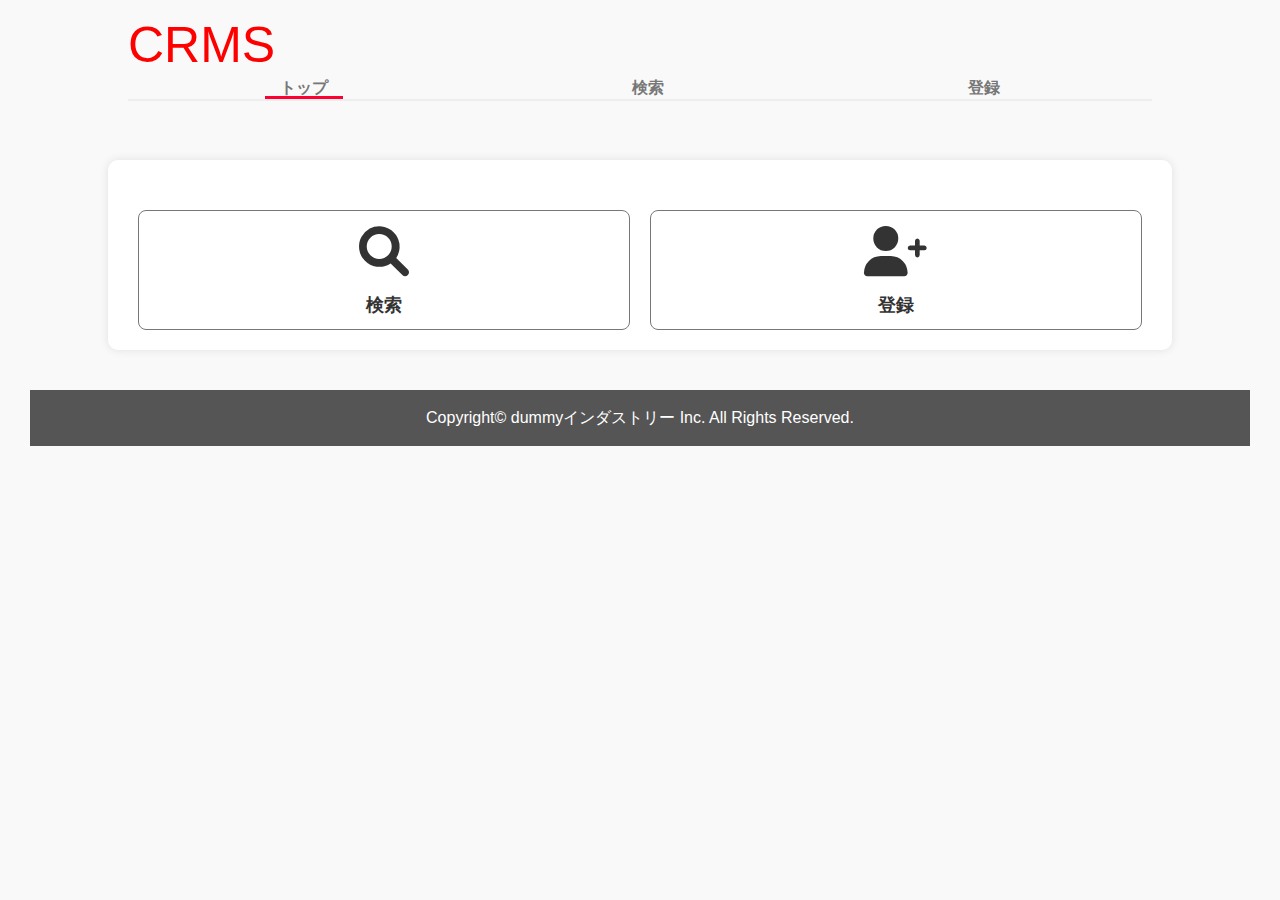
==== index.html @ 04b19d4e "day before" ====
<!DOCTYPE html>
<html lang="ja">

<head>
    <meta charset="UTF-8">
    <meta name="viewport" content="width=device-width, initial-scale=1.0">
    <link rel="stylesheet" href="./css/reset.css">
    <link rel="stylesheet" href="./css/style.css">
    <link rel="stylesheet" href="https://cdnjs.cloudflare.com/ajax/libs/font-awesome/6.0.0-beta3/css/all.min.css">

    <title>トップページ</title>
</head>

<body>
    <header class="header l-contents">
        <a class="logo" href="./index.html">
            <h1>CRMS</h1>
        </a>
        <nav class="navtab">
            <ul class="navtab-bar">
                <li class="active"><a href="./index.html">トップ</a></li>
                <li><a href="">検索</a></li>
                <li><a href="./register.html">登録</a></li>
                <!-- お問い合わせは後で拡張する -->
            </ul>
        </nav>
    </header>
    <main>
        <div class="main-content l-contents main-content-top">
            <a href="" class="content-card">

                <i class="fas fa-search"></i>
                <p class="card-title">検索</p>
            </a>
            </あdiv>
            <a href="./register.html" class="content-card">


                <i class="fas fa-user-plus"></i>
                <p class="card-title">登録</p>
            </a>
        </div>
        </div>
    </main>
    <footer class="footer">
        <p>Copyright© dummyインダストリー Inc. All Rights Reserved.</p>
    </footer>
</body>

</html>
---- css/style.css ----
html {
    font-family: Arial, Helvetica, sans-serif;
    line-height: 1.5;
}

body {
    background-color: white;
}

ul {
    list-style: none;
}

 /* a {
    text-decoration: none;
}  */

.l-contents {
    margin: 0px auto;
    margin-top: 20px;
    width: 80%;
}

.header {
    height: 100px;
}

.navtab {
    border-bottom: 2px solid #eee;
    /* border-color: #e7e7e7; */

}

.navtab>ul {
    display: flex;
    justify-content: space-around;
    margin-top: 10px;
    /* margin: 0;
    display: table;
    width: 100%;
    border-bottom: 2px solid #eee; */

}

.navtab .navbar li{
    display: table-cell;
    float: none;
    white-space: nowrap;
}



.navtab>.navtab-bar>.active {
    border-bottom: 3px solid #ff0033;
}



.logo {
    color: red;
    font-size: 50px;
    text-decoration: none;
}



.navtab>ul>li>a {
    color: #777;
    padding: 15px;
    text-align: center;
    font-weight: bold;
    text-decoration: none;

}

.main-content-top{
    margin-top: 45px;
    display: flex;
    justify-content: space-around;
    margin-bottom: 75px;
    
}

.content-card{
    width: 90%;
    margin-top: 30px;
    
}

.content-card {
    width: 45%;
    margin-top: 30px;
    border: #777 solid 1px;
    border-radius: 8px;
    padding: 20px;
    text-align: center;
}

.content-card {
    width: 45%;
    margin-top: 30px;
    border: #777 solid 1px;
    border-radius: 8px;
    padding: 15px;
    text-align: center;
    text-decoration: none;
    color: inherit;
    display: block;
}

.content-card:hover {
    border-color: #ff0033;
    color: #ff0033;
}

.content-card a {
    text-decoration: none;
    color: inherit;
}

.content-card i {
    font-size: 50px;
    margin-bottom: 10px;
}

.card-title {
    font-size: 18px;
    font-weight: bold;
    margin-top: 10px;
}



footer {
    background-color: #555;
    color: #fff;
    margin: 30px;
    text-align: center;
    padding: 10px;
}

.form-submit {
    text-align: center; /* ボタンを中央揃えにする */
    margin-top: 20px; /* ボタンとフォームの間にマージンを追加 */
}

.form-submit input[type="submit"] {
    background-color: #4a90e2; /* ボタンの背景色 */
    color: white; /* ボタンの文字色 */
    border: none; /* ボーダーをなくす */
    padding: 10px 20px; /* ボタンの内側の余白 */
    font-size: 16px; /* ボタンのフォントサイズ */
    border-radius: 5px; /* ボタンの角を丸くする */
    cursor: pointer; /* カーソルをポインタに変更 */
}

.form-submit input[type="submit"]:hover {
    background-color: #357ab8; /* ホバー時の背景色 */
}


html {
    font-family: Arial, Helvetica, sans-serif;
    line-height: 1.5;
}

body {
    background-color: #f9f9f9;
    color: #333;
    margin: 0;
    padding: 0;
}



.main-content {
    margin: 40px auto;
    width: 80%;
    background-color: white;
    padding: 20px;
    border-radius: 10px;
    box-shadow: 0 0 10px rgba(0, 0, 0, 0.1);
}

.progress-bar {
    display: flex;
    justify-content: center;
    align-items: center;
    margin-bottom: 30px;
}

.progress-bar-card {
    text-align: center;
}

.progress-bar-card__number {
    background-color: #bbb;
    color: white;
    border-radius: 50%;
    width: 40px;
    height: 40px;
    display: flex;
    align-items: center;
    justify-content: center;
    margin: 0 auto;
    font-size: 20px;
}

.progress-bar-card__text {
    margin-top: 10px;
    font-size: 14px;
}

.card-is-active{
    background-color: #4a90e2;
    color: white;
}

.dot {
    text-align: center;
    color: #bbb;
    font-size: 20px;
}

.dot-is-active{
    color: #4a90e2;
}

.form-title {
    text-align: center;
    margin-bottom: 20px;
}

.form-subtitle {
    text-align: center;
    margin-bottom: 40px;
    color: #666;
}

.register {
    width: 100%;
}

.form-group {
    margin-bottom: 20px;
}

.form-group label {
    display: block;
    font-weight: bold;
    margin-bottom: 5px;
}

.form-group input,
.form-group select {
    width: 100%;
    padding: 10px;
    border: 1px solid #ccc;
    border-radius: 5px;
    box-sizing: border-box;
    font-size: 14px;
}

.form-submit {
    text-align: center;
    margin-top: 20px;
}

.form-submit input[type="submit"] {
    background-color: #4a90e2;
    color: white;
    border: none;
    padding: 10px 20px;
    font-size: 16px;
    border-radius: 5px;
    cursor: pointer;
}

.form-submit input[type="submit"]:hover {
    background-color: #357ab8;
}

.footer {
    background-color: #555;
    color: white;
    text-align: center;
    padding: 20px 0;
    margin-top: 40px;
}

.form-group {
    display: flex; /* 横並びにする */
    align-items: center; /* 中央揃えにする */
    margin-bottom: 20px;
}

.form-group label {
    flex: 0 0 150px; /* ラベルの幅を固定 */
    font-weight: bold;
    margin-right: 10px; /* ラベルと入力欄の間にスペースを作る */
}

.form-group input,
.form-group select {
    flex: 1; /* 入力欄が残りのスペースを占める */
    padding: 10px;
    border: 1px solid #ccc;
    border-radius: 5px;
    box-sizing: border-box;
    font-size: 14px;
}
.register {
    max-width: 600px; /* フォーム全体の最大幅を設定 */
    margin: 0 auto; /* フォームを中央揃えに */
    padding: 20px; /* フォームの内側の余白を設定 */
    background-color: #fff; /* フォームの背景色を設定 */
    border: 1px solid #ccc; /* フォームの境界線を設定 */
    border-radius: 10px; /* 角を丸くする */
    box-shadow: 0 0 10px rgba(0, 0, 0, 0.1); /* 軽い影を付ける */
}

.form-group {
    display: flex; /* 横並びにする */
    align-items: center; /* 中央揃えにする */
    margin-bottom: 10px; /* 各フォームグループの間隔を縮める */
}

.form-group label {
    flex: 0 0 120px; /* ラベルの幅を調整 */
    font-weight: bold;
    margin-right: 10px; /* ラベルと入力欄の間にスペースを作る */
}

.form-group input,
.form-group select {
    flex: 1; /* 入力欄が残りのスペースを占める */
    padding: 8px; /* 入力欄の内側の余白を縮める */
    border: 1px solid #ccc;
    border-radius: 5px;
    box-sizing: border-box;
    font-size: 14px;
}

.form-submit {
    text-align: center;
    margin-top: 20px;
}

.form-submit input[type="submit"] {
    background-color: #4a90e2;
    color: white;
    border: none;
    padding: 10px 20px;
    font-size: 16px;
    border-radius: 5px;
    cursor: pointer;
}

.form-submit input[type="submit"]:hover {
    background-color: #357ab8;
}
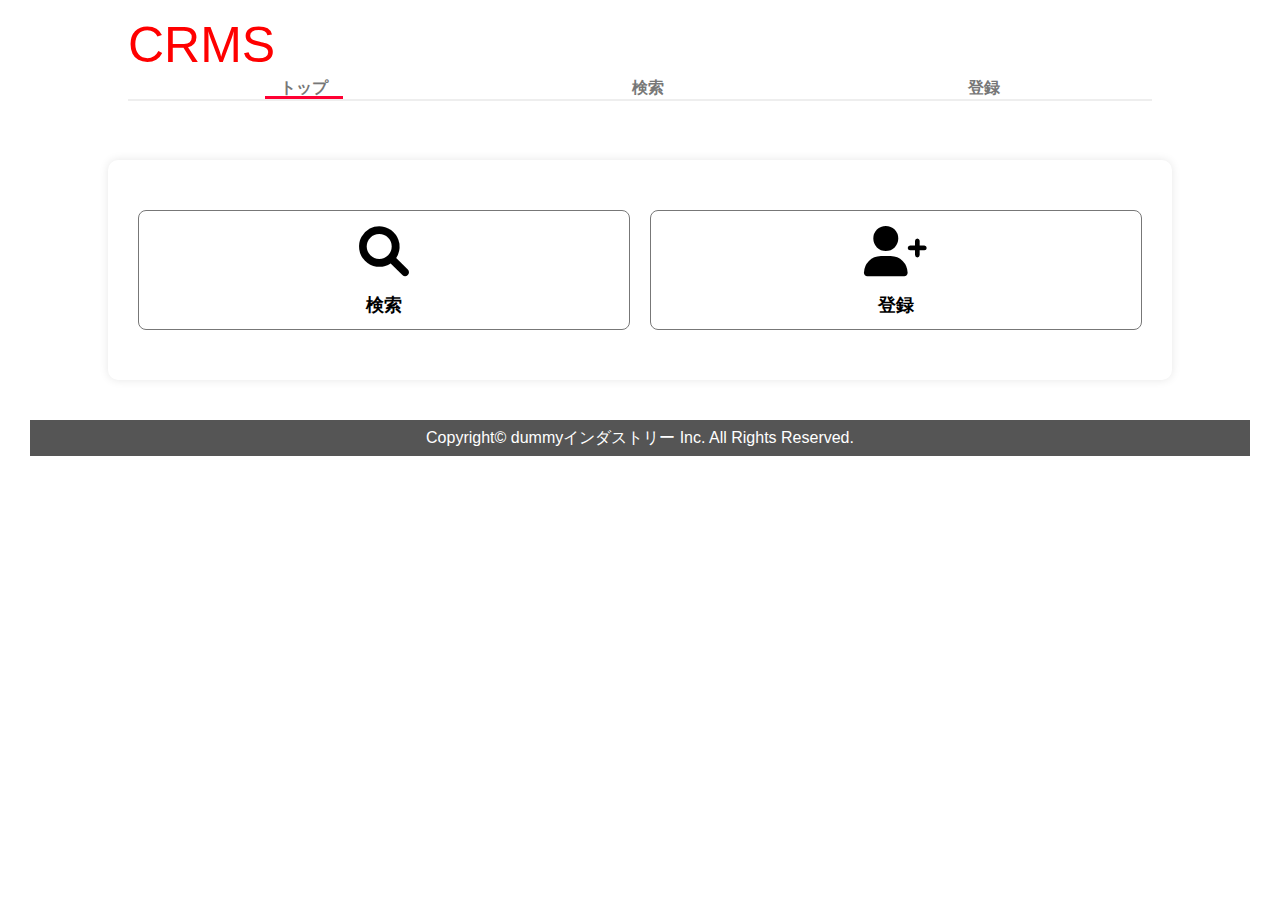
==== commit 4b9f3d2a: "css重複削除" ====
--- a/index.html
+++ b/index.html
@@ -5,7 +5,7 @@
     <meta charset="UTF-8">
     <meta name="viewport" content="width=device-width, initial-scale=1.0">
     <link rel="stylesheet" href="./css/reset.css">
-    <link rel="stylesheet" href="./css/style.css">
+    <link rel="stylesheet" href="./css/style-re.css">
     <link rel="stylesheet" href="https://cdnjs.cloudflare.com/ajax/libs/font-awesome/6.0.0-beta3/css/all.min.css">
 
     <title>トップページ</title>
@@ -19,7 +19,7 @@
         <nav class="navtab">
             <ul class="navtab-bar">
                 <li class="active"><a href="./index.html">トップ</a></li>
-                <li><a href="">検索</a></li>
+                <li><a href="./list.html">検索</a></li>
                 <li><a href="./register.html">登録</a></li>
                 <!-- お問い合わせは後で拡張する -->
             </ul>
@@ -27,15 +27,12 @@
     </header>
     <main>
         <div class="main-content l-contents main-content-top">
-            <a href="" class="content-card">
+            <a href="./list.html" class="content-card">
 
                 <i class="fas fa-search"></i>
                 <p class="card-title">検索</p>
             </a>
-            </あdiv>
             <a href="./register.html" class="content-card">
-
-
                 <i class="fas fa-user-plus"></i>
                 <p class="card-title">登録</p>
             </a>
--- a/css/style-re.css
+++ b/css/style-re.css
@@ -0,0 +1,337 @@
+html {
+    font-family: Arial, Helvetica, sans-serif;
+    line-height: 1.5;
+}
+
+body {
+    background-color: white;
+}
+
+ul {
+    list-style: none;
+}
+
+.l-contents {
+    margin: 0px auto;
+    margin-top: 20px;
+    width: 80%;
+}
+
+.header {
+    height: 100px;
+}
+
+.navtab {
+    border-bottom: 2px solid #eee;
+}
+
+.navtab>ul {
+    display: flex;
+    justify-content: space-around;
+    margin-top: 10px;
+}
+
+.navtab .navbar li {
+    display: table-cell;
+    float: none;
+    white-space: nowrap;
+}
+
+.navtab>.navtab-bar>.active {
+    border-bottom: 3px solid #ff0033;
+}
+
+.logo {
+    color: red;
+    font-size: 50px;
+    text-decoration: none;
+}
+
+.navtab>ul>li>a {
+    color: #777;
+    padding: 15px;
+    text-align: center;
+    font-weight: bold;
+    text-decoration: none;
+}
+
+.main-content-top {
+    margin-top: 45px;
+    display: flex;
+    justify-content: space-around;
+    margin-bottom: 75px;
+}
+
+.content-card {
+    width: 45%;
+    margin-top: 30px;
+    margin-bottom: 30px;
+    border: #777 solid 1px;
+    border-radius: 8px;
+    padding: 15px;
+    text-align: center;
+    text-decoration: none;
+    color: inherit;
+    display: inline-block;
+}
+
+.content-card:hover {
+    border-color: #ff0033;
+    color: #ff0033;
+}
+
+.content-card a {
+    text-decoration: none;
+    color: inherit;
+}
+
+.content-card i {
+    font-size: 50px;
+    margin-bottom: 10px;
+}
+
+.card-title {
+    font-size: 18px;
+    font-weight: bold;
+    margin-top: 10px;
+}
+
+footer {
+    background-color: #555;
+    color: #fff;
+    margin: 30px;
+    text-align: center;
+    padding: 10px;
+}
+
+.form-submit {
+    text-align: center;
+    /* ボタンを中央揃えにする */
+    margin-top: 20px;
+    /* ボタンとフォームの間にマージンを追加 */
+}
+
+.form-submit input[type="submit"],
+.form-submit button[type="button"] {
+    background-color: #4a90e2;
+    /* ボタンの背景色 */
+    color: white;
+    /* ボタンの文字色 */
+    border: none;
+    /* ボーダーをなくす */
+    padding: 10px 20px;
+    /* ボタンの内側の余白 */
+    font-size: 16px;
+    /* ボタンのフォントサイズ */
+    border-radius: 5px;
+    /* ボタンの角を丸くする */
+    cursor: pointer;
+    /* カーソルをポインタに変更 */
+    margin-right: 10px;
+    /* ボタン間のスペース */
+}
+
+.form-submit input[type="submit"]:hover,
+.form-submit button[type="button"]:hover {
+    background-color: #357ab8;
+    /* ホバー時の背景色 */
+}
+
+/* クリアボタンのスタイル */
+.form-submit button[type="button"] {
+    background-color: rgba(74, 144, 226, 0.2);
+    /* 透明感のある背景色 */
+    color: #4a90e2;
+    /* ボタンの文字色を設定 */
+    border: 1px solid #4a90e2;
+    /* ボーダーを設定 */
+    padding: 5px 15px;
+    /* クリアボタンのパディングを減らす */
+}
+
+.form-submit button[type="button"]:hover {
+    background-color: rgba(74, 144, 226, 0.4);
+    /* ホバー時の透明感のある背景色 */
+}
+
+.main-content {
+    margin: 40px auto;
+    width: 80%;
+    background-color: white;
+    padding: 20px;
+    border-radius: 10px;
+    box-shadow: 0 0 10px rgba(0, 0, 0, 0.1);
+}
+
+.progress-bar {
+    display: flex;
+    justify-content: center;
+    align-items: center;
+    margin-bottom: 30px;
+}
+
+.progress-bar-card {
+    text-align: center;
+}
+
+.progress-bar-card__number {
+    background-color: #bbb;
+    color: white;
+    border-radius: 50%;
+    width: 40px;
+    height: 40px;
+    display: flex;
+    align-items: center;
+    justify-content: center;
+    margin: 0 auto;
+    font-size: 20px;
+}
+
+.progress-bar-card__text {
+    margin-top: 10px;
+    font-size: 14px;
+}
+
+.card-is-active {
+    background-color: #4a90e2;
+    color: white;
+}
+
+.dot {
+    text-align: center;
+    color: #bbb;
+    font-size: 20px;
+}
+
+.dot-is-active {
+    color: #4a90e2;
+}
+
+.form-title {
+    text-align: center;
+    margin-bottom: 20px;
+}
+
+.form-subtitle {
+    text-align: center;
+    margin-bottom: 40px;
+    color: #666;
+}
+
+.register {
+    max-width: 600px;
+    /* フォーム全体の最大幅を設定 */
+    margin: 0 auto;
+    /* フォームを中央揃えに */
+    padding: 20px;
+    /* フォームの内側の余白を設定 */
+    background-color: #fff;
+    /* フォームの背景色を設定 */
+    border: 1px solid #ccc;
+    /* フォームの境界線を設定 */
+    border-radius: 10px;
+    /* 角を丸くする */
+    box-shadow: 0 0 10px rgba(0, 0, 0, 0.1);
+    /* 軽い影を付ける */
+}
+
+.form-group {
+    display: flex;
+    /* 横並びにする */
+    align-items: center;
+    /* 中央揃えにする */
+    margin-bottom: 10px;
+    /* 各フォームグループの間隔を縮める */
+    width: 100%;
+}
+
+.form-group label {
+    flex: 0 0 20%;
+    /* ラベルの幅をさらに調整 */
+    font-weight: bold;
+    margin-right: 5px;
+    /* ラベルと入力欄の間のスペースをさらに縮める */
+}
+
+.form-group input,
+.form-group select {
+    flex: 1;
+    /* 入力欄が残りのスペースを占める */
+    padding: 8px;
+    /* 入力欄の内側の余白を縮める */
+    border: 1px solid #ccc;
+    border-radius: 5px;
+    box-sizing: border-box;
+    font-size: 14px;
+}
+
+form {
+    max-width: 50%;
+    /* フォーム全体の最大幅を設定 */
+    margin: 0 auto;
+    /* フォームを中央揃えに */
+    padding: 20px;
+    /* フォームの内側の余白を設定 */
+    background-color: #fff;
+    /* フォームの背景色を設定 */
+    border: 1px solid #ccc;
+    /* フォームの境界線を設定 */
+    border-radius: 10px;
+    /* 角を丸くする */
+    box-shadow: 0 0 10px rgba(0, 0, 0, 0.1);
+    /* 軽い影を付ける */
+    margin-bottom: 30px;
+}
+
+.customer-table {
+    width: 100%;
+    border-collapse: collapse;
+    /* ボーダーの二重表示を防ぐ */
+    margin-top: 20px;
+    box-shadow: 0 2px 10px rgba(0, 0, 0, 0.1);
+    /* テーブル全体に影をつける */
+}
+
+.customer-table th,
+.customer-table td {
+    border: 1px solid #ddd;
+    /* セルの境界線を薄い灰色にする */
+    padding: 10px;
+    text-align: left;
+    /* テキストを左揃えにする */
+}
+
+.customer-table th {
+    background-color: #f2f2f2;
+    /* ヘッダーセルの背景色を薄い灰色にする */
+    font-weight: bold;
+}
+
+.customer-table td {
+    background-color: #fff;
+    /* データセルの背景色を白にする */
+}
+
+.customer-table tr:nth-child(even) td {
+    background-color: #f9f9f9;
+    /* 偶数行の背景色を薄い灰色にする */
+}
+
+.customer-table tr:hover td {
+    background-color: #f1f1f1;
+    /* ホバー時の行の背景色を少し濃い灰色にする */
+}
+
+.customer-table td button {
+    background-color: #4a90e2;
+    color: white;
+    border: none;
+    padding: 5px 10px;
+    border-radius: 5px;
+    text-decoration: none;
+    cursor: pointer;
+}
+
+.customer-table td button:hover {
+    background-color: #357ab8;
+}